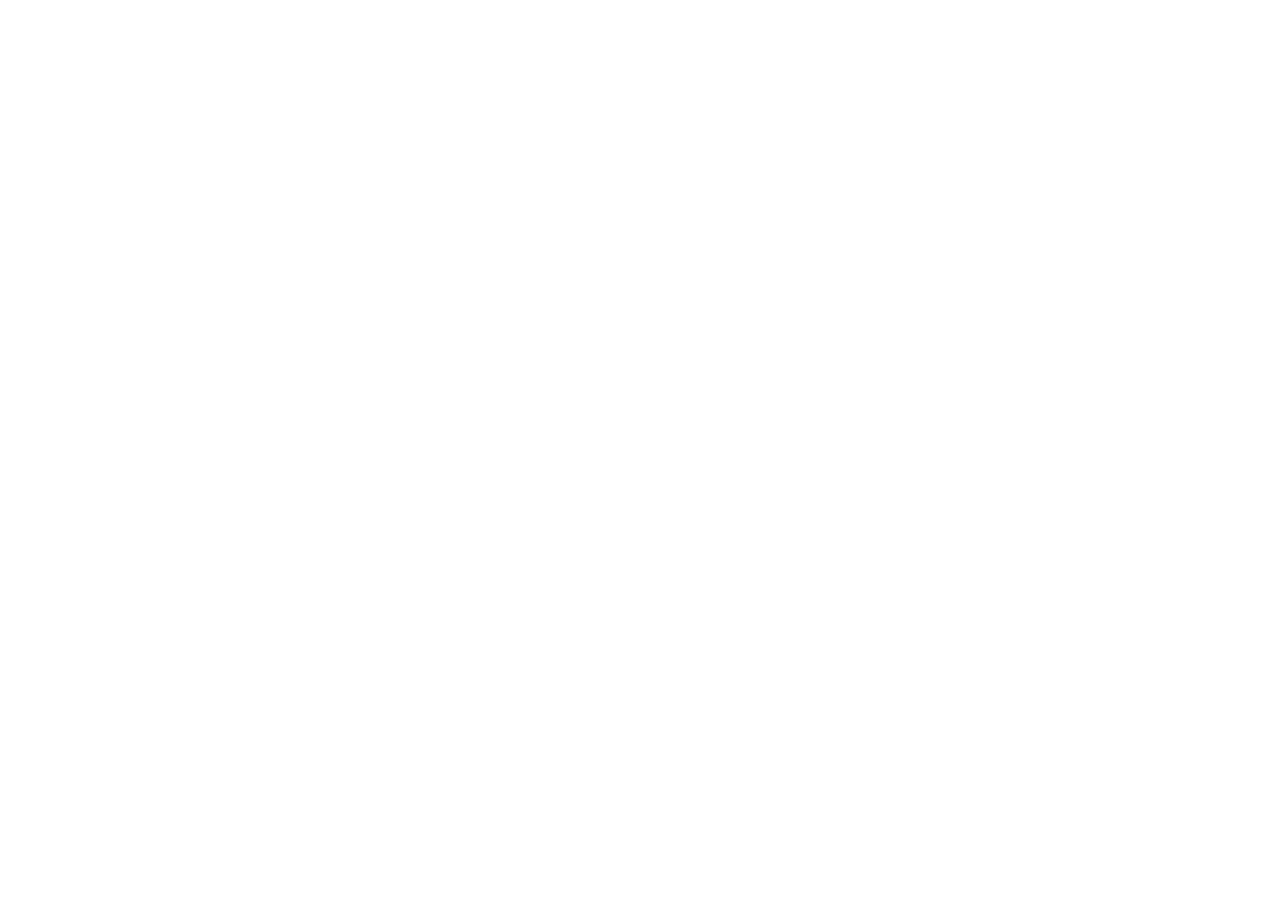
==== index.html @ 0a01d102 "create index.html" ====
<!DOCTYPE html>
<html lang="en">
<head>
    <meta charset="UTF-8">
    <meta name="viewport" content="width=device-width, initial-scale=1.0">
    <title>Simple Calculator</title>
</head>
<body>
    <script>
        let firstValue = parseInt(prompt('Première valeur ?'));
        let operator = prompt('Un opérateur ?');
        let secondValue = parseInt(prompt('Seconde valeur ?'));
        console.log(firstValue + secondValue);
    </script>
</body>
</html>
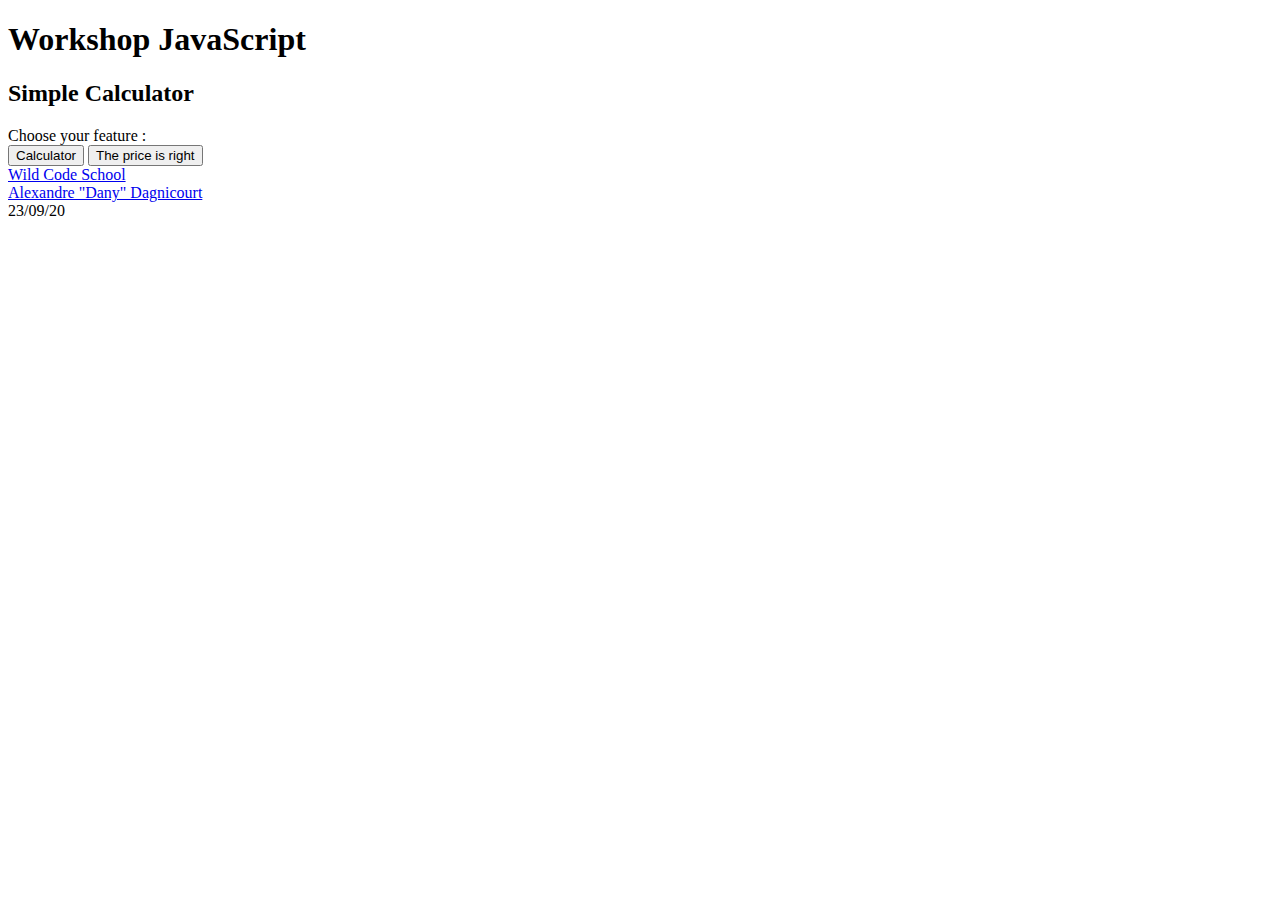
==== commit fddce89a: "Split js and html in script.js and index.html + create page skeleton" ====
--- a/index.html
+++ b/index.html
@@ -1,16 +1,25 @@
 <!DOCTYPE html>
 <html lang="en">
-<head>
-    <meta charset="UTF-8">
-    <meta name="viewport" content="width=device-width, initial-scale=1.0">
+  <head>
+    <meta charset="UTF-8" />
+    <meta name="viewport" content="width=device-width, initial-scale=1.0" />
     <title>Simple Calculator</title>
-</head>
-<body>
-    <script>
-        let firstValue = parseInt(prompt('Première valeur ?'));
-        let operator = prompt('Un opérateur ?');
-        let secondValue = parseInt(prompt('Seconde valeur ?'));
-        console.log(firstValue + secondValue);
-    </script>
-</body>
-</html>+  </head>
+  <body>
+    <header>
+      <h1 class="mainTitle">Workshop JavaScript</h1>
+      <h2 class="subTitle">Simple Calculator</h2>
+    </header>
+    <main>
+      <div class="choiceBox">Choose your feature :</div>
+      <button class="button">Calculator</button>
+      <button class="button">The price is right</button>
+    </main>
+    <footer>
+        <div class="footerDiv"><a href="https://www.wildcodeschool.com/fr-FR" title="Wild Code School Website">Wild Code School</a></div>
+        <div class="footerDiv"><a href="https://github.com/a-dagnicourt" title="Dany's github">Alexandre "Dany" Dagnicourt</a></div>
+        <div class="footerDiv">23/09/20</div>
+    </footer>
+    <script src="script.js"></script>
+  </body>
+</html>
